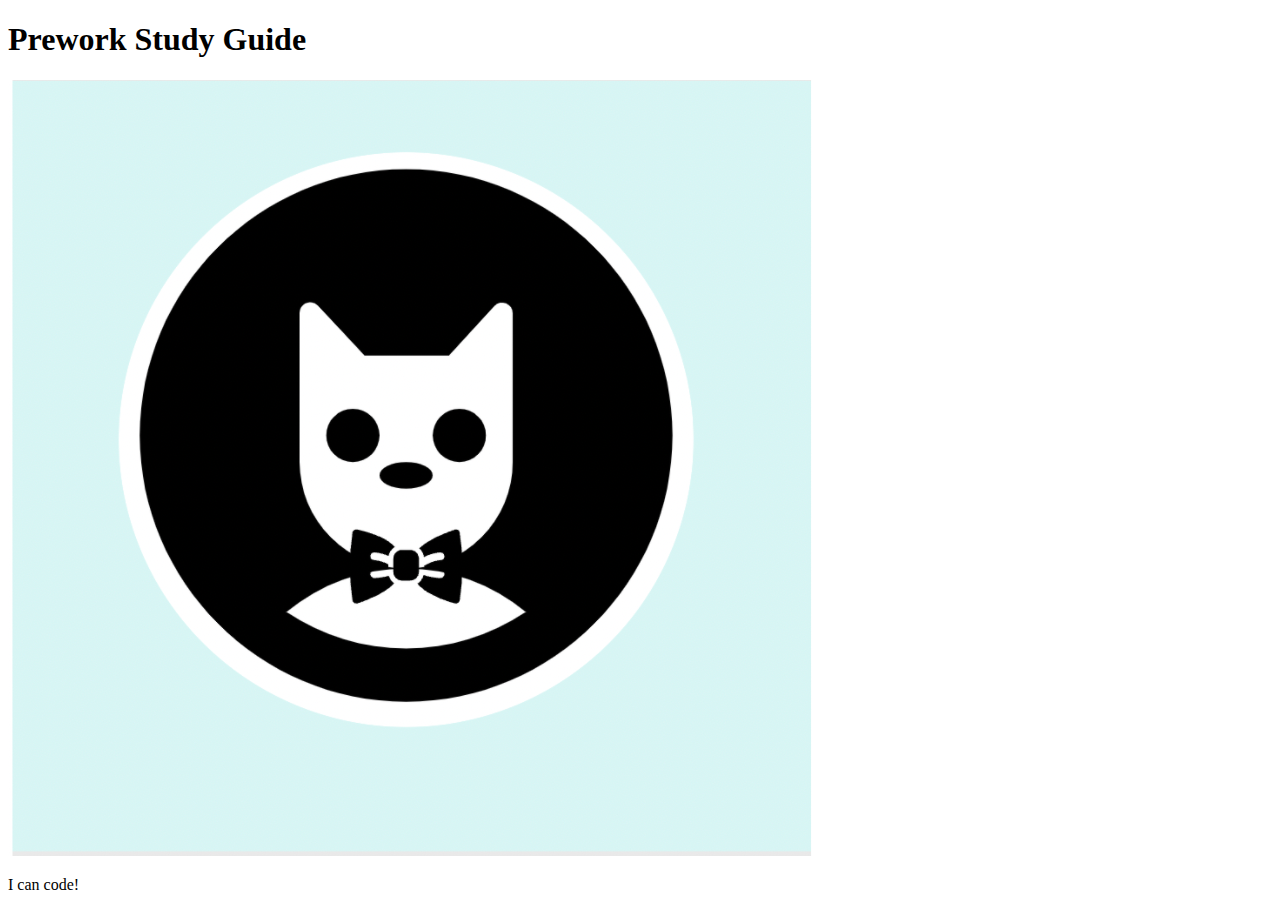
==== prework-study-guide/index.html @ 1d4071f4 "add starter code" ====
<!DOCTYPE html>
<html lang="en">
  <head>
    <meta charset="UTF-8" />
    <meta http-equiv="X-UA-Compatible" content="IE=edge" />
    <meta name="viewport" content="width=device-width, initial-scale=1.0" />
    <title>Prework Study Guide</title>
  </head>
  <body>
    <header id="top">
      <h1>Prework Study Guide</h1>
      <img src="./assets/bowtie-cat.png" alt="Profile image of cat wearing a bow tie." />
    </header>
    <main>
      <!-- Student code goes here -->
    </main>

    <footer>
      <p>I can code!</p>
    </footer>
  </body>
</html>
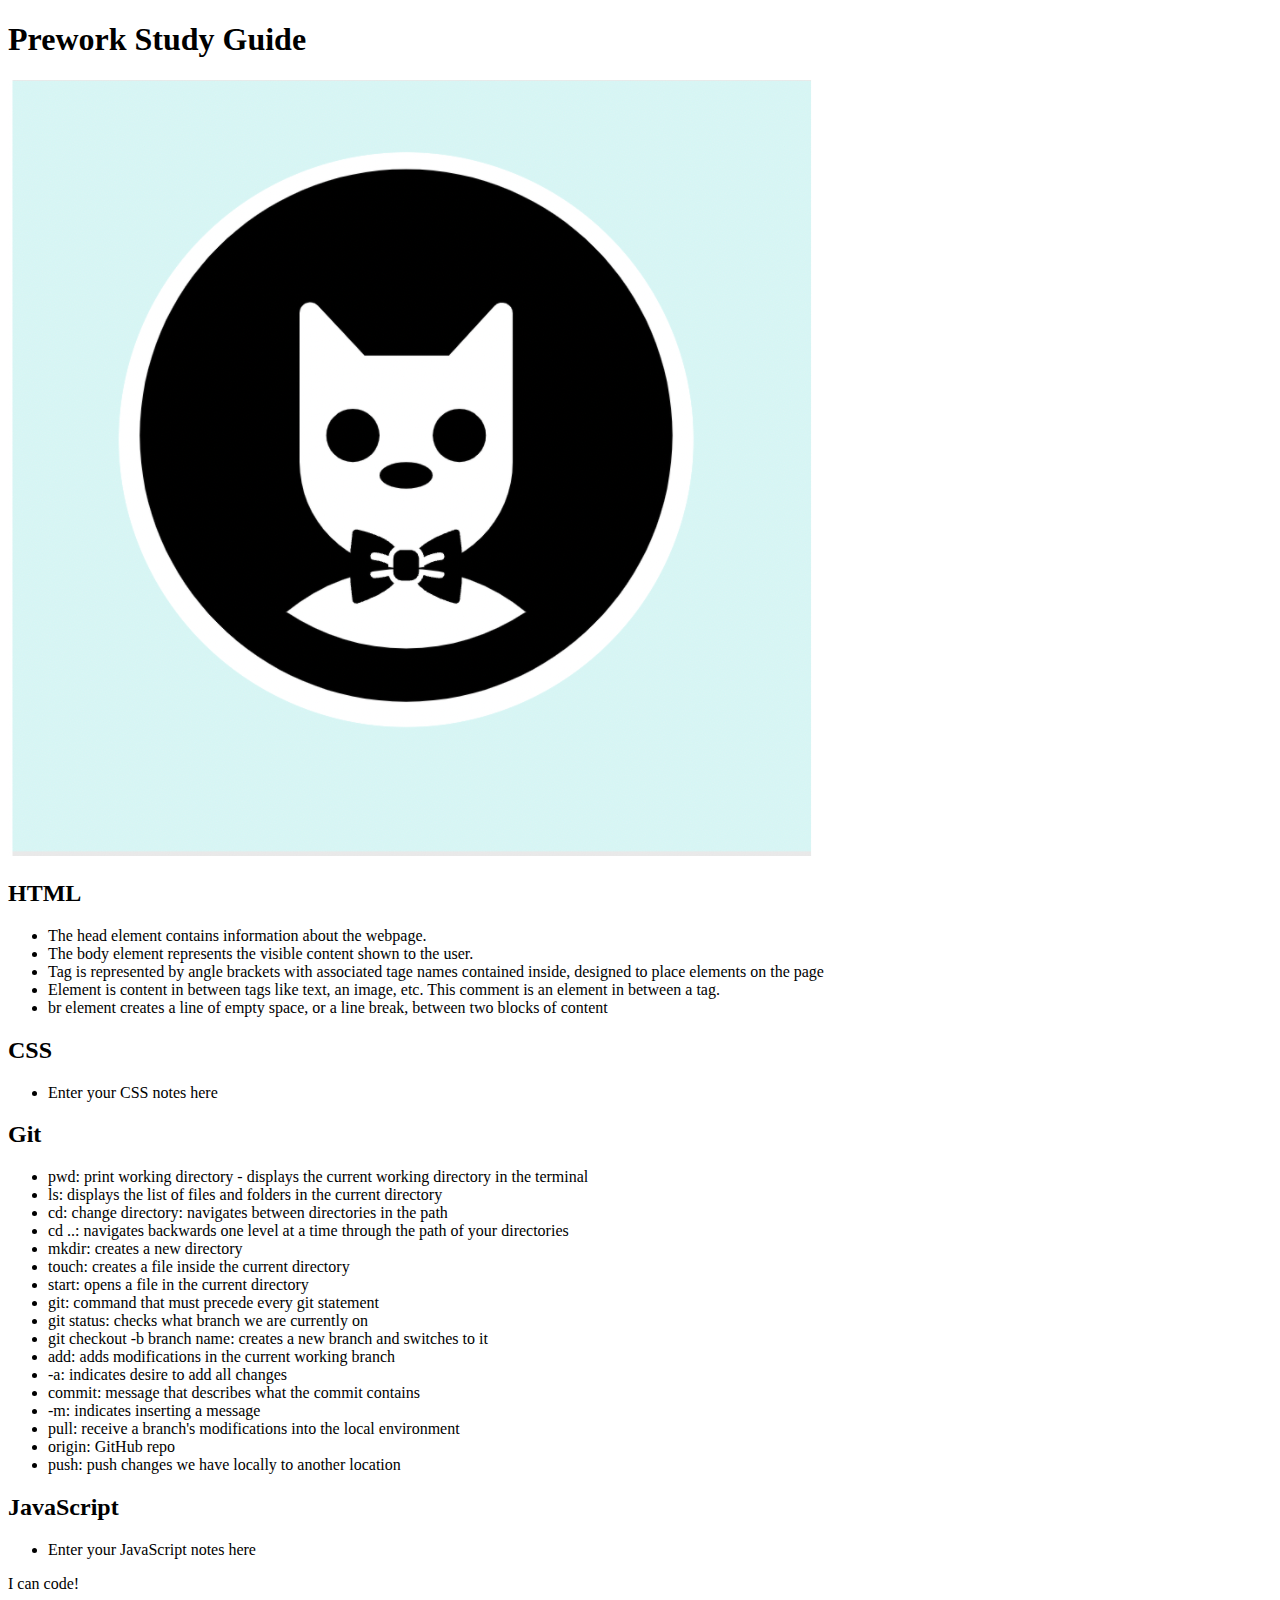
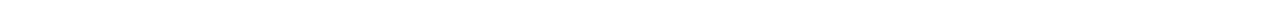
==== commit 0fe98204: "added code to HTML file" ====
--- a/prework-study-guide/index.html
+++ b/prework-study-guide/index.html
@@ -12,7 +12,74 @@
       <img src="./assets/bowtie-cat.png" alt="Profile image of cat wearing a bow tie." />
     </header>
     <main>
-      <!-- Student code goes here -->
+      <section class="card" id="html-section">
+
+        <h2>HTML</h2>
+
+        <ul>
+
+          <li>The head element contains information about the webpage.</li>
+          <li>The body element represents the visible content shown to the user.</li>
+          <li>Tag is represented by angle brackets with associated tage names contained inside, designed to place elements on the page</li>
+          <li>Element is content in between tags like text, an image, etc. This comment is an element in between a tag.</li>
+          <li>br element creates a line of empty space, or a line break, between two blocks of content</li>
+
+        </ul>  
+      
+      </section>
+      
+      <section class="card" id="css-section">
+
+        <h2>CSS</h2>
+
+        <ul>
+
+          <li>Enter your CSS notes here</li>
+
+        </ul>  
+
+      </section>
+
+      <section class="card" id="git-section">
+
+        <h2>Git</h2>
+
+        <ul>
+
+          <li>pwd: print working directory - displays the current working directory in the terminal</li>
+          <li>ls: displays the list of files and folders in the current directory</li>
+          <li>cd: change directory: navigates between directories in the path</li>
+          <li>cd ..: navigates backwards one level at a time through the path of your directories</li>
+          <li>mkdir: creates a new directory</li>
+          <li>touch: creates a file inside the current directory</li>
+          <li>start: opens a file in the current directory</li>
+          <li>git: command that must precede every git statement</li>
+          <li>git status: checks what branch we are currently on</li>
+          <li>git checkout -b branch name: creates a new branch and switches to it</li>
+          <li>add: adds modifications in the current working branch</li>
+          <li>-a: indicates desire to add all changes</li>
+          <li>commit: message that describes what the commit contains</li>
+          <li>-m: indicates inserting a message</li>
+          <li>pull: receive a branch's modifications into the local environment</li>
+          <li>origin: GitHub repo</li>
+          <li>push: push changes we have locally to another location</li>
+
+        </ul>
+
+      </section>
+
+      <section class="card" id="javascript-section">
+
+        <h2>JavaScript</h2>
+
+        <ul>
+
+          <li>Enter your JavaScript notes here</li>
+
+        </ul>
+
+      </section>
+
     </main>
 
     <footer>
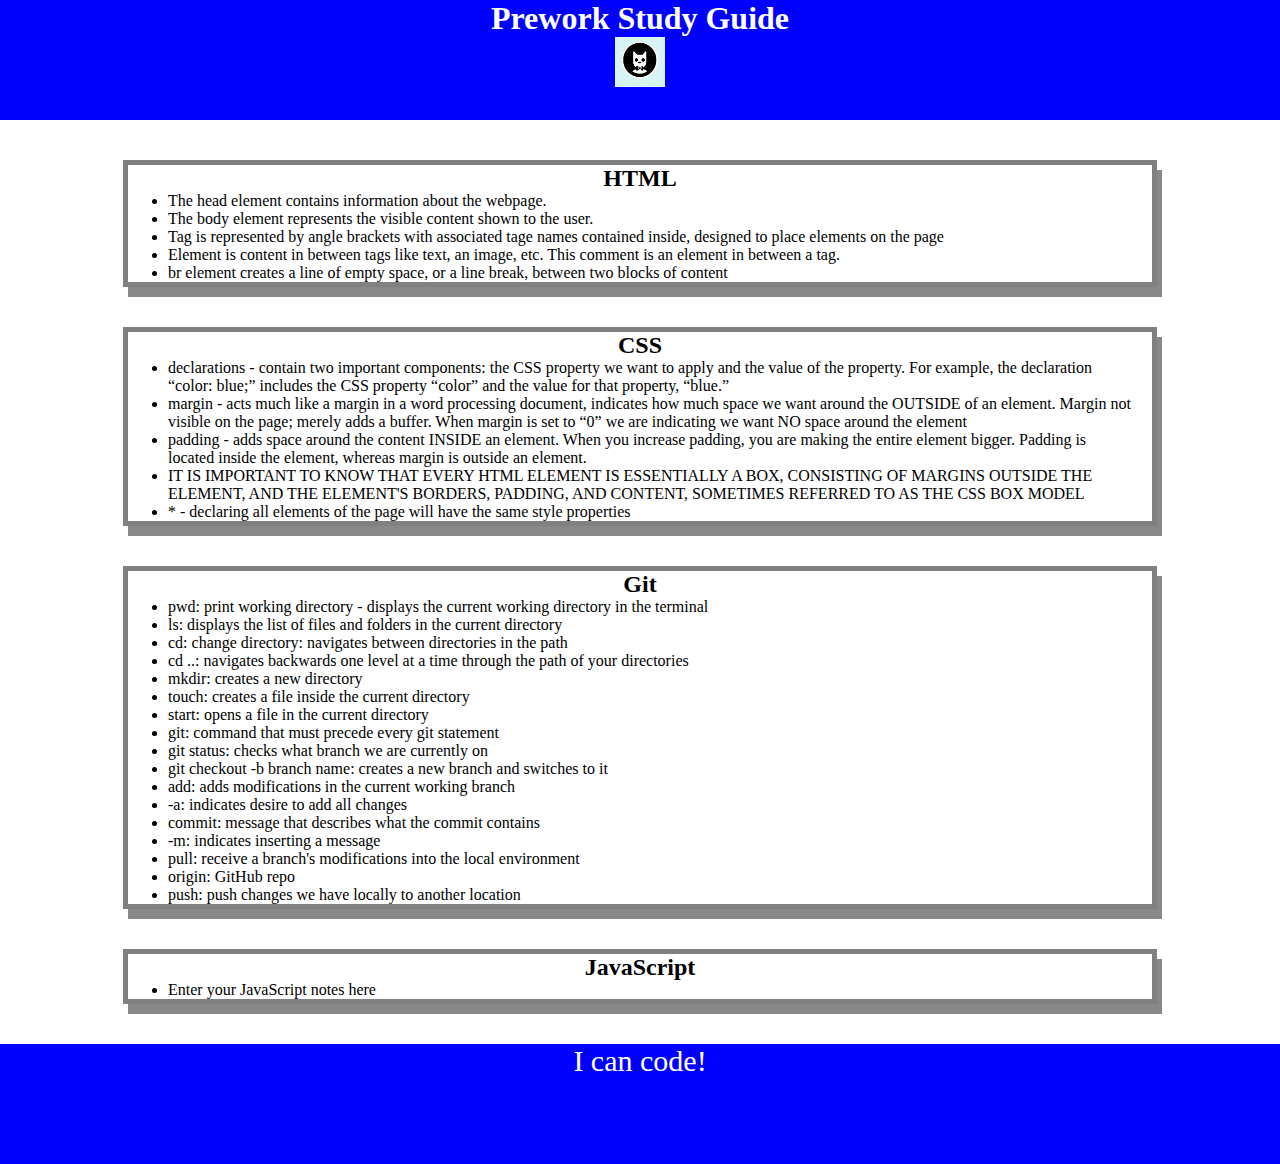
==== commit f5e1f42e: "added CSS to project" ====
--- a/prework-study-guide/index.html
+++ b/prework-study-guide/index.html
@@ -4,6 +4,7 @@
     <meta charset="UTF-8" />
     <meta http-equiv="X-UA-Compatible" content="IE=edge" />
     <meta name="viewport" content="width=device-width, initial-scale=1.0" />
+    <link rel="stylesheet" href="./assets/style.css">
     <title>Prework Study Guide</title>
   </head>
   <body>
@@ -34,7 +35,11 @@
 
         <ul>
 
-          <li>Enter your CSS notes here</li>
+          <li>declarations - contain two important components: the CSS property we want to apply and the value of the property. For example, the declaration “color: blue;” includes the CSS property “color” and the value for that property, “blue.”</li>
+          <li>margin - acts much like a margin in a word processing document, indicates how much space we want around the OUTSIDE of an element. Margin not visible on the page; merely adds a buffer. When margin is set to “0” we are indicating we want NO space around the element</li>
+          <li>padding - adds space around the content INSIDE an element. When you increase padding, you are making the entire element bigger. Padding is located inside the element, whereas margin is outside an element.</li>
+          <li>IT IS IMPORTANT TO KNOW THAT EVERY HTML ELEMENT IS ESSENTIALLY A BOX, CONSISTING OF MARGINS OUTSIDE THE ELEMENT, AND THE ELEMENT'S BORDERS, PADDING, AND CONTENT, SOMETIMES REFERRED TO AS THE CSS BOX MODEL</li>
+          <li>* - declaring all elements of the page will have the same style properties</li>
 
         </ul>  
 
--- a/prework-study-guide/assets/style.css
+++ b/prework-study-guide/assets/style.css
@@ -0,0 +1,67 @@
+* {
+    margin: 0;
+    padding: 0;
+}
+
+header,
+
+footer {
+
+    width: 100%;
+
+    height: 120px;
+
+    background-color: blue;
+
+    color: white;
+
+}
+
+h1,
+
+h2 {
+
+    text-align: center;
+}
+
+img {
+
+    display: block;
+
+    height: 50px;
+
+    width: 50px;
+
+    margin-left: auto;
+
+    margin-right: auto;
+
+}
+
+ul {
+
+    padding-left: 40px;
+
+    padding-right: 20px;
+
+}
+
+p {
+
+    text-align: center;
+
+    font-size: 30px;
+
+}
+
+.card {
+
+    width: 80%;
+
+    margin: 40px auto;
+
+    border: 5px solid gray;
+
+    box-shadow: 5px 10px #888888;
+
+}